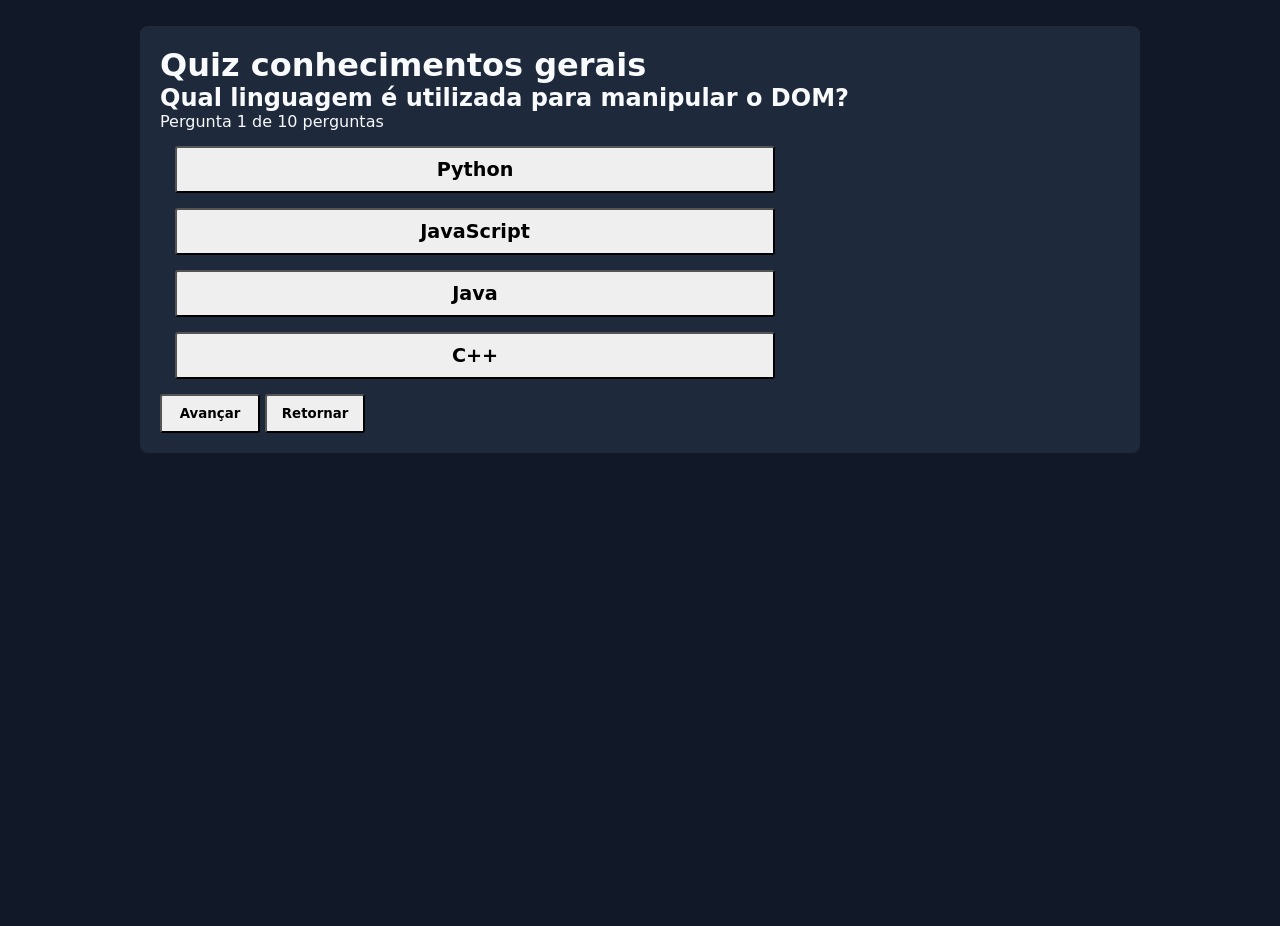
==== quiz.html @ 0a377a66 "projeto-quiz" ====
<!DOCTYPE html>
<html lang="pt-br">
<head>
    <meta charset="UTF-8">
    <meta name="viewport" content="width=device-width, initial-scale=1.0">
    <title>Quiz</title>
    <link rel="stylesheet" href="estilos/estilizacao.css">
</head>
<body>
    <main>
        <h1>Quiz conhecimentos gerais</h1>


         <section id="quiz">

        <div id="quest">

            <div>
                <h2 id="pergunta">Pergunta</h2>
                <div>
                    <span id="progresso">Pergunta ? de ?</span>
                </div>
            </div>
            <div class="perguntas">
                <button class="alternativa">A</button>
            
                <button class="alternativa">B</button>
                <button class="alternativa">C</button>
                <button class="alternativa">D</button>
        

            </div>

            <button id="avancar">Avançar</button>
            <button id="retornar">Retornar</button>

        </div>

        

        


    </section>
        
    </main>

    <script src="comandos/scripts.js"></script>
</body>
</html>
---- estilos/estilizacao.css ----
@charset "UTF-8";

:root {
    --fundo: #111827;
    --superficie: #1E293B;
    --principal: #6366F1;
    --destaque: #A78BFA;
    --texto: #F8FAFC;
    --texto-secundario: #94A3B8;
}


*{
    margin: 0;
    padding: 0;
    box-sizing: border-box;
    font-family: system-ui, -apple-system, BlinkMacSystemFont, 'Segoe UI', Roboto, Oxygen, Ubuntu, Cantarell, 'Open Sans', 'Helvetica Neue', sans-serif;
}

body{
    min-height: 100vh;
    background-color: var(--fundo);
}
header{
    padding: 10px;
    background-color: brown;
    
    display: flex;
    justify-content: space-between;
    align-items: center;
}
header nav a{
    margin-left: 20px;
    color: var(--texto);
    text-decoration: none;
    font-size: 2em;

    transition: color 0.5s ease;
}
header nav a:hover{
    color: #A78BFA;
}
main{
    display: grid;
    grid-template-columns: minmax(0, 1fr);
    justify-content: center;
    align-items: center;

    padding: 20px;
    background-color: var(--superficie);
    color: var(--texto);
    border-radius: 8px;
    max-width: 1000px;
    margin: auto;
    margin-top: 2%;
    overflow: hidden;
}

main div#container{
    text-align: justify;
    max-width: 1000px;
}
main div#container h1{
    text-align: center;
    font-size: 3em;
    margin-bottom: 10px;
    letter-spacing: 2px;
}
main #acoes{
    display: flex;
    justify-content: center;
    padding: 20px;
}
main #acoes button{
    padding: 10px;
    width: 500px;
    border-radius: 4px;
    color: black;
    font-weight: bold;
    font-size: 1.3em;
    transition: background-color 0.2s ease;
}
main #acoes button:hover{
    cursor: pointer;
    background-color: var(--texto-secundario);
}
button.alternativa{
    padding: 10px;
    display: block;
    width: 100%;
    max-width: 600px;
    margin: 15px;
    border-radius: 3px;
    font-size: 1.2em;
    font-weight: bold;
}
button.alternativa:hover{
    cursor: pointer;
    background-color: var(--principal);
}
#avancar, #retornar {
    display: inline-block;
    padding: 10px;
    width: 100px;
    font-weight: bold;
    border-radius: 3px;
}
#avancar:hover{
    cursor: pointer;
    background-color: var(--principal);
}
#retornar:hover{
    cursor: pointer;
    background-color: var(--principal);
}
#container-resultado{
    background-color: #121924;
    padding: 30px;
    width: 100%;
    margin: 20px auto;
    border-radius: 8px;
    text-align: center;
    font-weight: bold;
    font-size: 3em;
}
#resetarQuiz{
    display: inline-block;

    background-color: var(--texto);
    padding: 10px;
    width: 100%;
    font-size: 1.5em;
    font-weight: bold;
    border-radius: 8px;
}
#resetarQuiz:hover{
    cursor: pointer;
    background-color: var(--principal);
}

/*
                    Media Queries
*/

@media screen and (min-width: 768px) and (max-width: 992px){
    
}
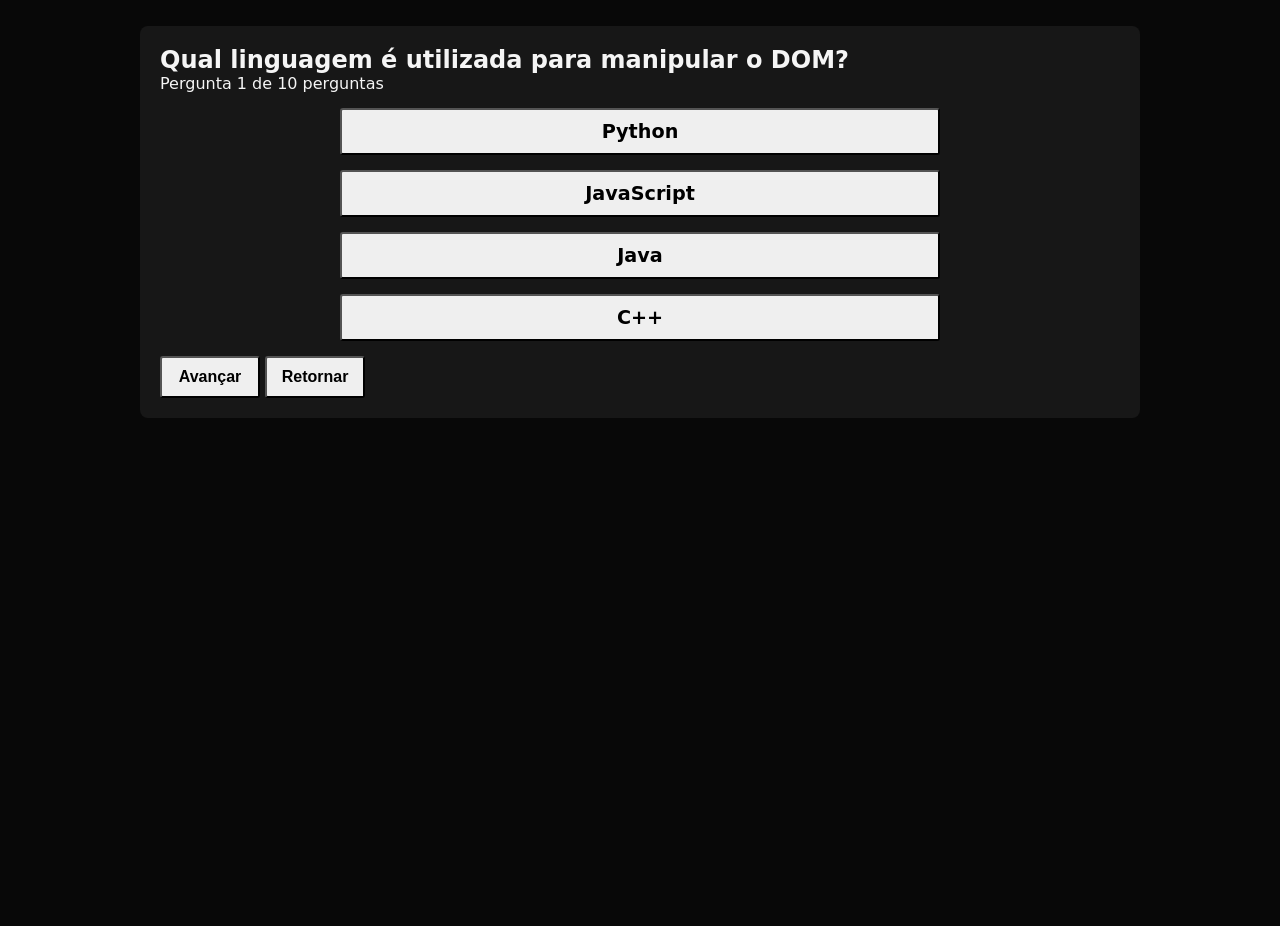
==== commit 76a8b737: "style: melhorar o visual, a responsividade e a descrição da página inicial" ====
--- a/quiz.html
+++ b/quiz.html
@@ -8,7 +8,6 @@
 </head>
 <body>
     <main>
-        <h1>Quiz conhecimentos gerais</h1>
 
 
          <section id="quiz">
--- a/estilos/estilizacao.css
+++ b/estilos/estilizacao.css
@@ -1,12 +1,13 @@
 @charset "UTF-8";
 
 :root {
-    --fundo: #111827;
-    --superficie: #1E293B;
-    --principal: #6366F1;
-    --destaque: #A78BFA;
-    --texto: #F8FAFC;
-    --texto-secundario: #94A3B8;
+    --fundo: #080808;
+    --superficie: #171717;
+    --principal: #7C3AED;
+    --destaque: #5421ec;
+    --roxo-claro:#A78BFA;
+    --texto: #F5F5F5;
+    --texto-secundario: #A1A1AA;
 }
 
 
@@ -38,7 +39,7 @@
     transition: color 0.5s ease;
 }
 header nav a:hover{
-    color: #A78BFA;
+    color: var(--principal);
 }
 main{
     display: grid;
@@ -73,7 +74,8 @@
 }
 main #acoes button{
     padding: 10px;
-    width: 500px;
+    width: 100%;
+    max-width: 500px;
     border-radius: 4px;
     color: black;
     font-weight: bold;
@@ -89,7 +91,7 @@
     display: block;
     width: 100%;
     max-width: 600px;
-    margin: 15px;
+    margin: 15px auto;
     border-radius: 3px;
     font-size: 1.2em;
     font-weight: bold;
@@ -103,6 +105,8 @@
     padding: 10px;
     width: 100px;
     font-weight: bold;
+    font-size: 1em;
+    font-family: Arial, Helvetica, sans-serif;
     border-radius: 3px;
 }
 #avancar:hover{
@@ -142,6 +146,21 @@
                     Media Queries
 */
 
+@media screen and (max-width: 767px){
+    main div#container h1 {
+    font-size: 2em;
+}
+
+#container-resultado {
+    font-size: 2em;
+}
+}
 @media screen and (min-width: 768px) and (max-width: 992px){
-    
+    main div#container h1 {
+    font-size: 2.5em;
 }
+
+#container-resultado {
+    font-size: 2.5em;
+}
+}
